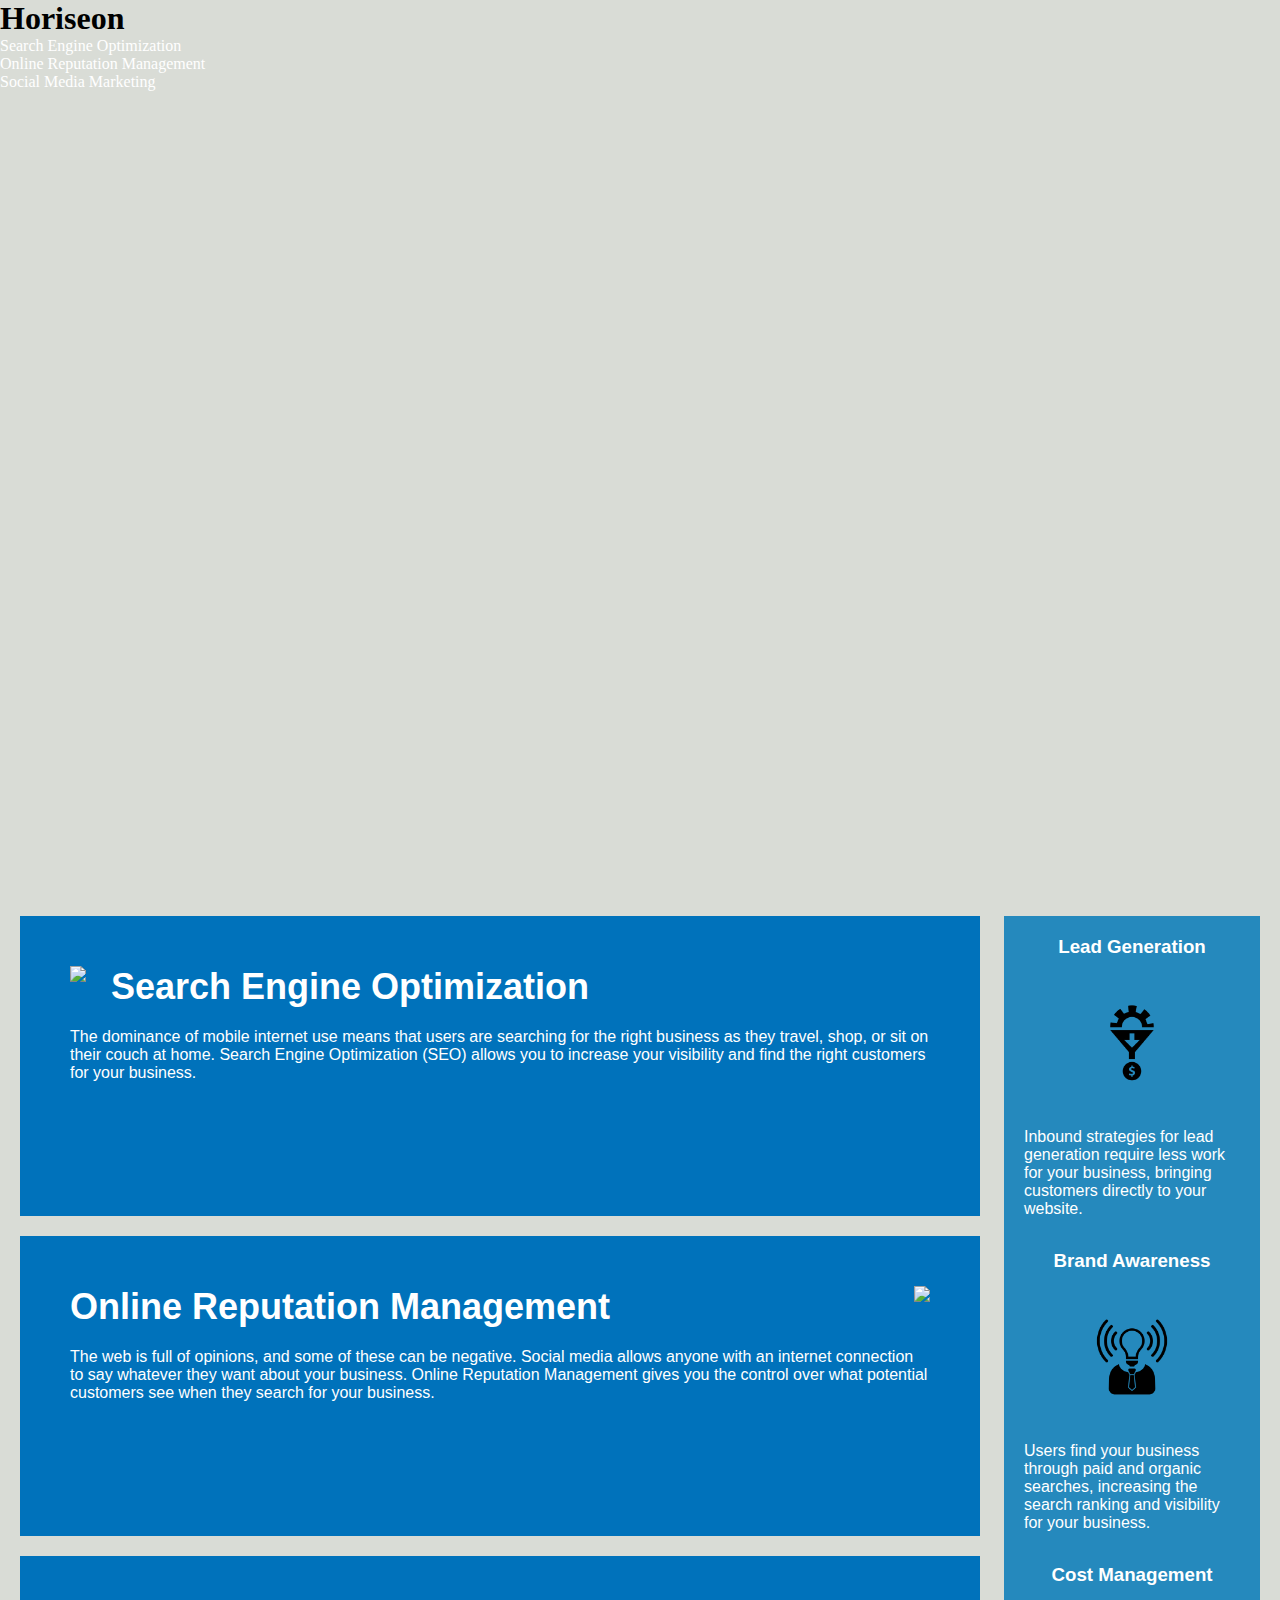
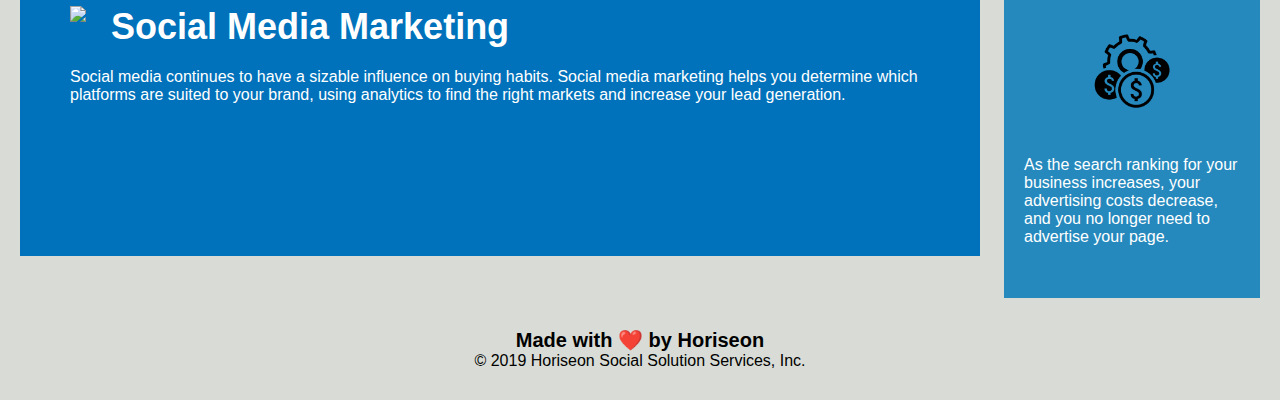
==== index.html @ 7c2c66f0 "first commit" ====
<!DOCTYPE html>
<html lang="en">

<head>
    <meta charset="UTF-8" />
    <link rel="stylesheet" href="./assets/css/style.css" />
    <title>Horiseon</title>
</head>

<body>
    <!-- HEADER STARTS -->
    <header>
        <h1>Hori<span class="seo">seo</span>n</h1>
        <!-- NAV STARTS -->
        <nav>
            <!-- UNORDERED LIST ELEMENT -->
            <ul>
                <li>
                    <a href="#search-engine-optimization">Search Engine Optimization</a>
                </li>
                <li>
                    <a href="#online-reputation-management">Online Reputation Management</a>
                </li>
                <li>
                    <a href="#social-media-marketing">Social Media Marketing</a>
                </li>
            </ul>
        </nav>
    </header>
    <!-- HEADER ENDS -->


    <div class="hero"></div>
    <div class="content">
        <div class="search-engine-optimization">
            <img src="./assets/images/search-engine-optimization.jpg" class="float-left" />
            <h2>Search Engine Optimization</h2>
            <p>
                The dominance of mobile internet use means that users are searching for the right business as they travel, shop, or sit on their couch at home. Search Engine Optimization (SEO) allows you to increase your visibility and find the right customers for your business.
            </p>
        </div>
        <div id="online-reputation-management" class="online-reputation-management">
            <img src="./assets/images/online-reputation-management.jpg" class="float-right" />
            <h2>Online Reputation Management</h2>
            <p>
                The web is full of opinions, and some of these can be negative. Social media allows anyone with an internet connection to say whatever they want about your business. Online Reputation Management gives you the control over what potential customers see when they search for your business.
            </p>
        </div>
        <div id="social-media-marketing" class="social-media-marketing">
            <img src="./assets/images/social-media-marketing.jpg" class="float-left" />
            <h2>Social Media Marketing</h2>
            <p>
                Social media continues to have a sizable influence on buying habits. Social media marketing helps you determine which platforms are suited to your brand, using analytics to find the right markets and increase your lead generation.
            </p>
        </div>
    </div>
    <div class="benefits">
        <div class="benefit-lead">
            <h3>Lead Generation</h3>
            <img src="./assets/images/lead-generation.png" />
            <p>
                Inbound strategies for lead generation require less work for your business, bringing customers directly to your website.
            </p>
        </div>
        <div class="benefit-brand">
            <h3>Brand Awareness</h3>
            <img src="./assets/images/brand-awareness.png" />
            <p>
                Users find your business through paid and organic searches, increasing the search ranking and visibility for your business.
            </p>
        </div>
        <div class="benefit-cost">
            <h3>Cost Management</h3>
            <img src="./assets/images/cost-management.png"></img>
            <p>
                As the search ranking for your business increases, your advertising costs decrease, and you no longer need to advertise your page.
            </p>
        </div>
    </div>
    <div class="footer">
        <h2>Made with ❤️️ by Horiseon</h2>
        <p>
            &copy; 2019 Horiseon Social Solution Services, Inc.
        </p>
    </div>
</body>

</html>
---- assets/css/style.css ----
* {
    box-sizing: border-box;
    padding: 0;
    margin: 0;
}

body {
    background-color: #d9dcd6;
}

.header {
    padding: 20px;
    font-family: 'Trebuchet MS', 'Lucida Sans Unicode', 'Lucida Grande', 'Lucida Sans', Arial, sans-serif;
    background-color: #2a607c;
    color: #ffffff;
}

.header h1 {
    display: inline-block;
    font-size: 48px;
}

.header h1 .seo {
    color: #d9dcd6;
}

.header div {
    padding-top: 15px;
    margin-right: 20px;
    float: right;
    font-family: 'Gill Sans', 'Gill Sans MT', Calibri, 'Trebuchet MS', sans-serif;
    font-size: 20px;
}

.header div ul {
    list-style-type: none;
}

.header div ul li {
    display: inline-block;
    margin-left: 25px;
}

a {
    color: #ffffff;
    text-decoration: none;
}

p {
    font-size: 16px;
}

.hero {
    height: 800px;
    width: 100%;
    margin-bottom: 25px;
    background-image: url("../images/digital-marketing-meeting.jpg");
    background-size: cover;
    background-position: center;
}

.float-left {
    float: left;
    margin-right: 25px;
}

.float-right {
    float: right;
    margin-left: 25px;
}

.content {
    width: 75%;
    display: inline-block;
    margin-left: 20px;
}

.benefits {
    margin-right: 20px;
    padding: 20px;
    clear: both;
    float: right;
    width: 20%;
    height: 100%;
    font-family: 'Gill Sans', 'Gill Sans MT', Calibri, 'Trebuchet MS', sans-serif;
    background-color: #2589bd;
}

.benefit-lead {
    margin-bottom: 32px;
    color: #ffffff;
}

.benefit-brand {
    margin-bottom: 32px;
    color: #ffffff;
}

.benefit-cost {
    margin-bottom: 32px;
    color: #ffffff;
}

.benefit-lead h3 {
    margin-bottom: 10px;
    text-align: center;
}

.benefit-brand h3 {
    margin-bottom: 10px;
    text-align: center;
}

.benefit-cost h3 {
    margin-bottom: 10px;
    text-align: center;
}

.benefit-lead img {
    display: block;
    margin: 10px auto;
    max-width: 150px;
}

.benefit-brand img {
    display: block;
    margin: 10px auto;
    max-width: 150px;
}

.benefit-cost img {
    display: block;
    margin: 10px auto;
    max-width: 150px;
}

.search-engine-optimization {
    margin-bottom: 20px;
    padding: 50px;
    height: 300px;
    font-family: 'Gill Sans', 'Gill Sans MT', Calibri, 'Trebuchet MS', sans-serif;
    background-color: #0072bb;
    color: #ffffff;
}

.online-reputation-management {
    margin-bottom: 20px;
    padding: 50px;
    height: 300px;
    font-family: 'Gill Sans', 'Gill Sans MT', Calibri, 'Trebuchet MS', sans-serif;
    background-color: #0072bb;
    color: #ffffff;
}

.social-media-marketing {
    margin-bottom: 20px;
    padding: 50px;
    height: 300px;
    font-family: 'Gill Sans', 'Gill Sans MT', Calibri, 'Trebuchet MS', sans-serif;
    background-color: #0072bb;
    color: #ffffff;
}

.search-engine-optimization img {
    max-height: 200px;
}

.online-reputation-management img {
    max-height: 200px;
}

.social-media-marketing img {
    max-height: 200px;
}

.search-engine-optimization h2 {
    margin-bottom: 20px;
    font-size: 36px;
}

.online-reputation-management h2 {
    margin-bottom: 20px;
    font-size: 36px;
}

.social-media-marketing h2 {
    margin-bottom: 20px;
    font-size: 36px;
}

.footer {
    padding: 30px;
    clear: both;
    font-family: 'Trebuchet MS', 'Lucida Sans Unicode', 'Lucida Grande', 'Lucida Sans', Arial, sans-serif;
    text-align: center;
}

.footer h2 {
    font-size: 20px;
}
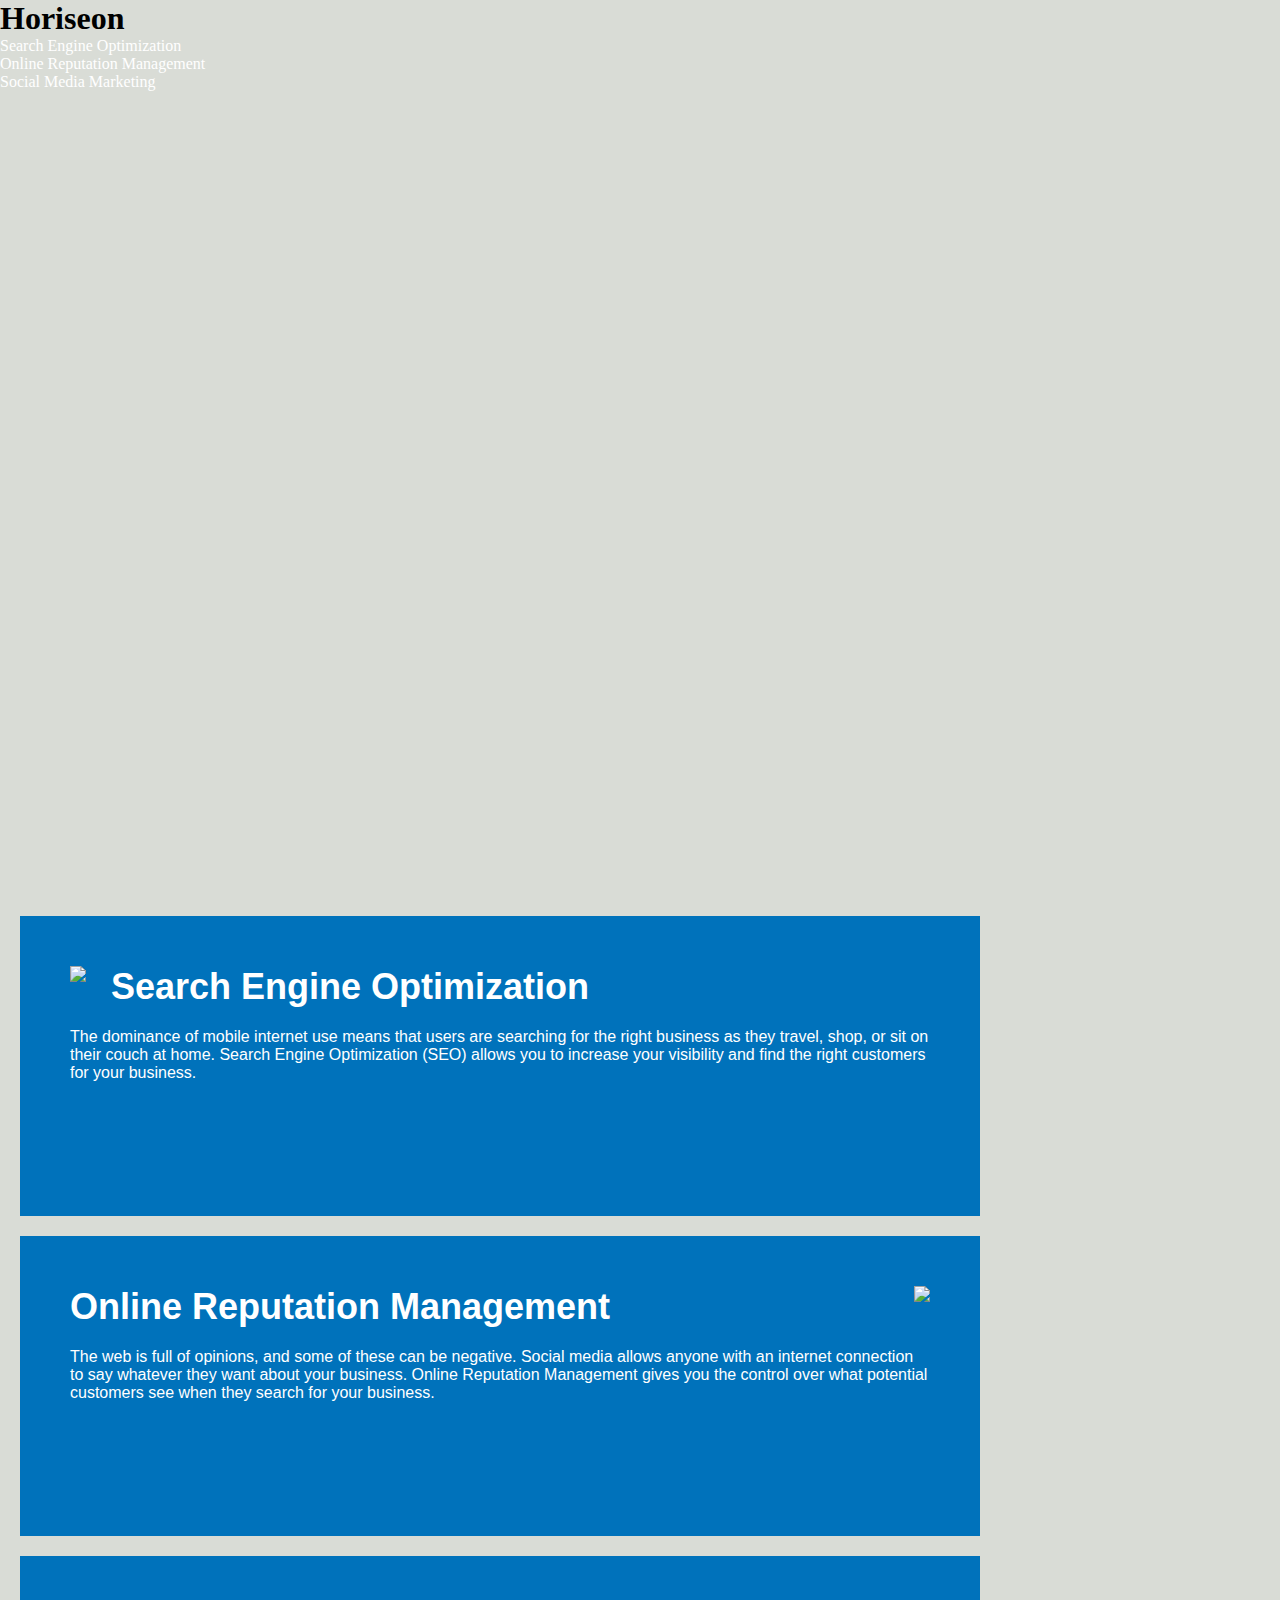
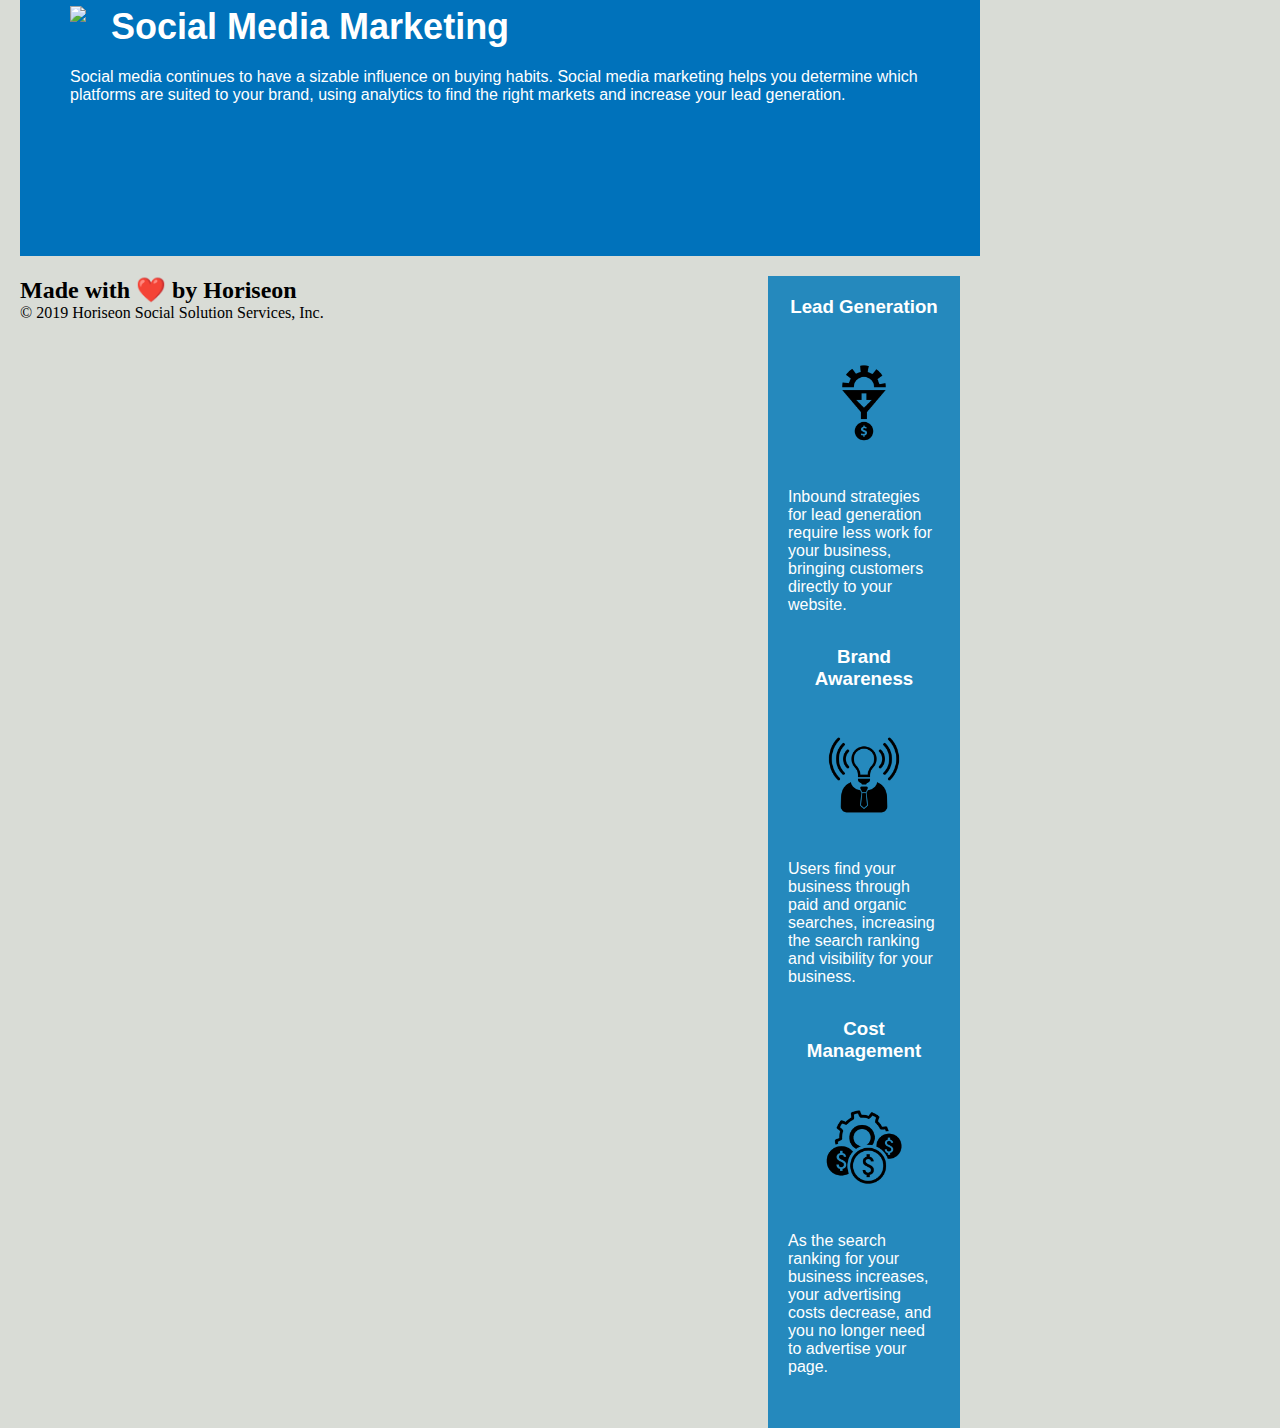
==== commit a73417dd: "added comments and changed footer" ====
--- a/index.html
+++ b/index.html
@@ -29,16 +29,24 @@
     </header>
     <!-- HEADER ENDS -->
 
+    <!-- HERO STARTS -->
 
-    <div class="hero"></div>
-    <div class="content">
-        <div class="search-engine-optimization">
+    <section class="hero"></section>
+
+    <!-- HERO ENDS -->
+
+    <section class="content">
+        <!-- SEARCH ENGINE SECTION -->
+        <div id="search-engine-optimization" div class="search-engine-optimization">
             <img src="./assets/images/search-engine-optimization.jpg" class="float-left" />
             <h2>Search Engine Optimization</h2>
             <p>
                 The dominance of mobile internet use means that users are searching for the right business as they travel, shop, or sit on their couch at home. Search Engine Optimization (SEO) allows you to increase your visibility and find the right customers for your business.
             </p>
         </div>
+
+        <!-- ONLINE REPUTATION SECTION -->
+
         <div id="online-reputation-management" class="online-reputation-management">
             <img src="./assets/images/online-reputation-management.jpg" class="float-right" />
             <h2>Online Reputation Management</h2>
@@ -46,6 +54,9 @@
                 The web is full of opinions, and some of these can be negative. Social media allows anyone with an internet connection to say whatever they want about your business. Online Reputation Management gives you the control over what potential customers see when they search for your business.
             </p>
         </div>
+
+        <!-- SOCIAL MEDIA SECTION -->
+
         <div id="social-media-marketing" class="social-media-marketing">
             <img src="./assets/images/social-media-marketing.jpg" class="float-left" />
             <h2>Social Media Marketing</h2>
@@ -55,6 +66,7 @@
         </div>
     </div>
     <div class="benefits">
+        <!-- BENEFIT-LEAD SECTION -->
         <div class="benefit-lead">
             <h3>Lead Generation</h3>
             <img src="./assets/images/lead-generation.png" />
@@ -62,6 +74,7 @@
                 Inbound strategies for lead generation require less work for your business, bringing customers directly to your website.
             </p>
         </div>
+        <!-- BENEFIT-BRAND SECTION -->
         <div class="benefit-brand">
             <h3>Brand Awareness</h3>
             <img src="./assets/images/brand-awareness.png" />
@@ -69,6 +82,7 @@
                 Users find your business through paid and organic searches, increasing the search ranking and visibility for your business.
             </p>
         </div>
+        <!-- BENEFIT-COST SECTION -->
         <div class="benefit-cost">
             <h3>Cost Management</h3>
             <img src="./assets/images/cost-management.png"></img>
@@ -77,12 +91,15 @@
             </p>
         </div>
     </div>
-    <div class="footer">
+
+    <!-- FOOTER STARTS -->
+    <footer>
         <h2>Made with ❤️️ by Horiseon</h2>
         <p>
             &copy; 2019 Horiseon Social Solution Services, Inc.
         </p>
-    </div>
+    </footer>
+    <!-- FOOTER ENDS -->
 </body>
 
 </html>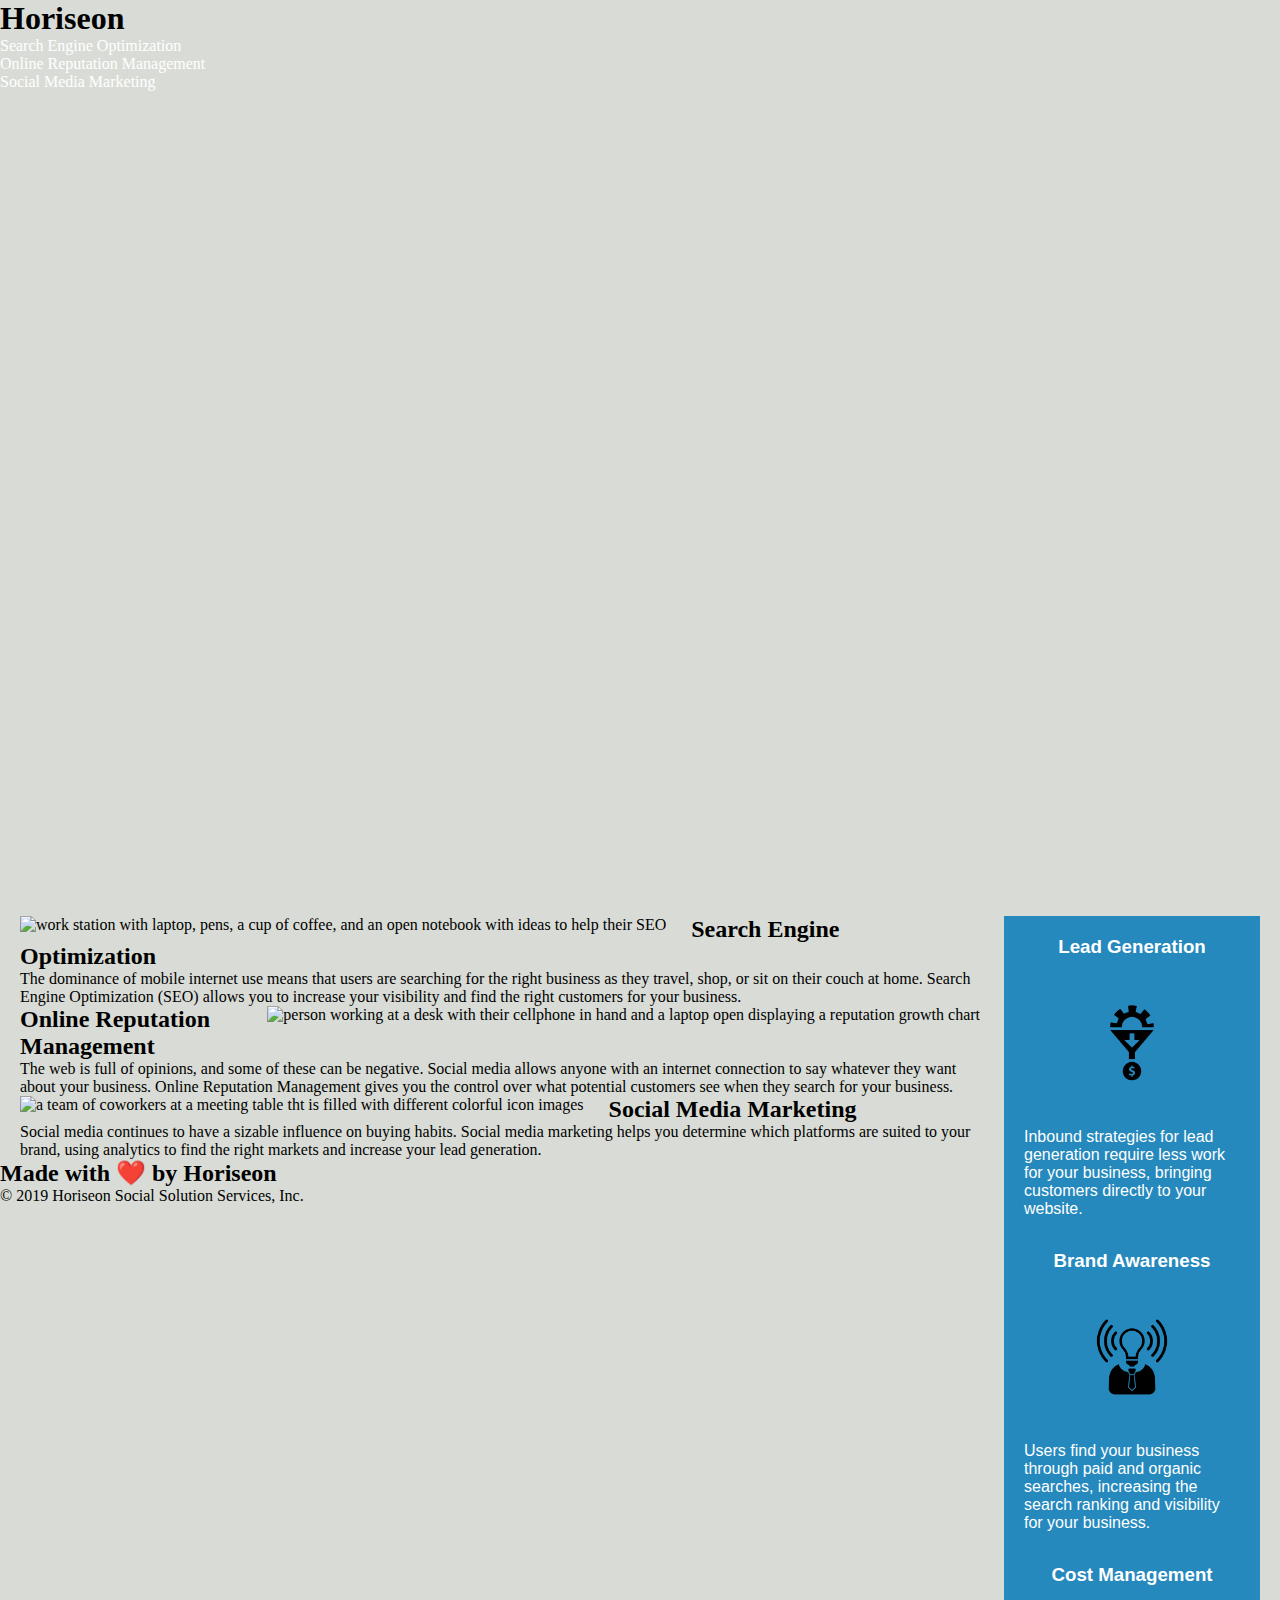
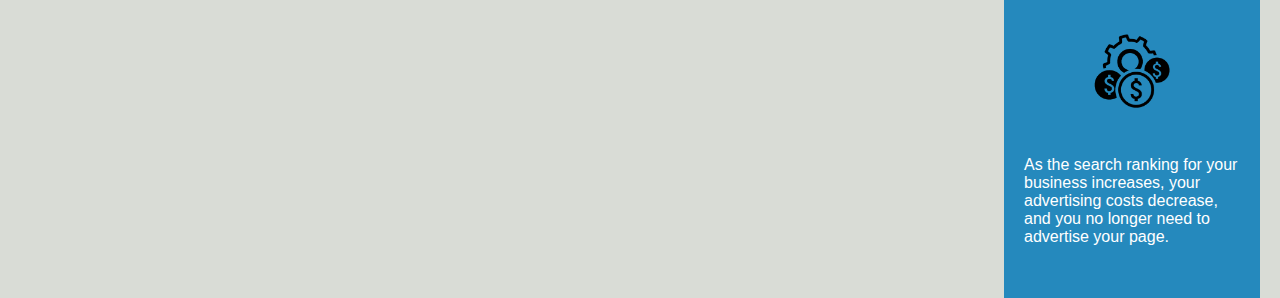
==== commit f45306fe: "updated content section" ====
--- a/index.html
+++ b/index.html
@@ -37,8 +37,8 @@
 
     <section class="content">
         <!-- SEARCH ENGINE SECTION -->
-        <div id="search-engine-optimization" div class="search-engine-optimization">
-            <img src="./assets/images/search-engine-optimization.jpg" class="float-left" />
+        <div id="search-engine-optimization" div class="strategies">
+            <img src="./assets/images/search-engine-optimization.jpg" alt="work station with laptop, pens, a cup of coffee, and an open notebook with ideas to help their SEO" class="float-left" />
             <h2>Search Engine Optimization</h2>
             <p>
                 The dominance of mobile internet use means that users are searching for the right business as they travel, shop, or sit on their couch at home. Search Engine Optimization (SEO) allows you to increase your visibility and find the right customers for your business.
@@ -47,8 +47,8 @@
 
         <!-- ONLINE REPUTATION SECTION -->
 
-        <div id="online-reputation-management" class="online-reputation-management">
-            <img src="./assets/images/online-reputation-management.jpg" class="float-right" />
+        <div id="online-reputation-management" class="strategies">
+            <img src="./assets/images/online-reputation-management.jpg" alt="person working at a desk with their cellphone in hand and a laptop open displaying a reputation growth chart" class="float-right" />
             <h2>Online Reputation Management</h2>
             <p>
                 The web is full of opinions, and some of these can be negative. Social media allows anyone with an internet connection to say whatever they want about your business. Online Reputation Management gives you the control over what potential customers see when they search for your business.
@@ -57,14 +57,15 @@
 
         <!-- SOCIAL MEDIA SECTION -->
 
-        <div id="social-media-marketing" class="social-media-marketing">
-            <img src="./assets/images/social-media-marketing.jpg" class="float-left" />
+        <div id="social-media-marketing" class="strategies">
+            <img src="./assets/images/social-media-marketing.jpg" alt="a team of coworkers at a meeting table tht is filled with different colorful icon images" class="float-left" />
             <h2>Social Media Marketing</h2>
             <p>
                 Social media continues to have a sizable influence on buying habits. Social media marketing helps you determine which platforms are suited to your brand, using analytics to find the right markets and increase your lead generation.
             </p>
         </div>
-    </div>
+    </section>
+
     <div class="benefits">
         <!-- BENEFIT-LEAD SECTION -->
         <div class="benefit-lead">
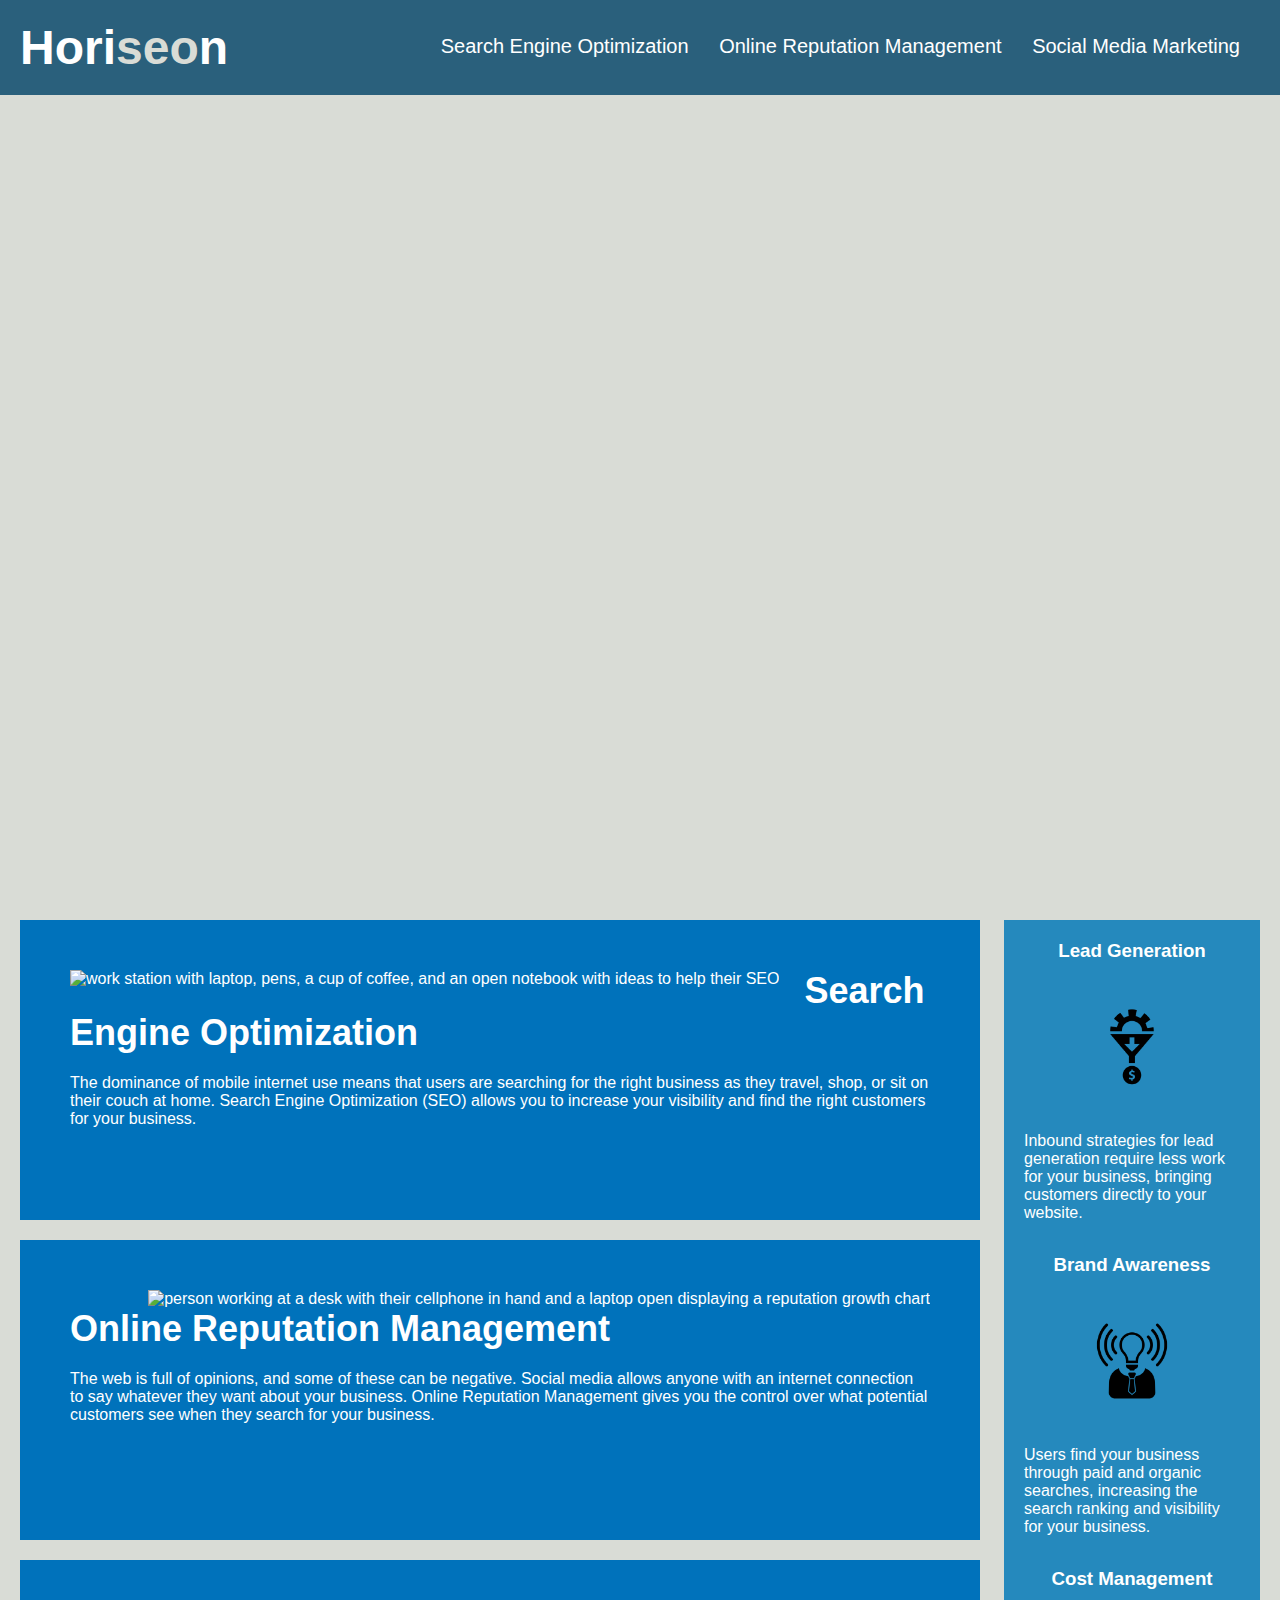
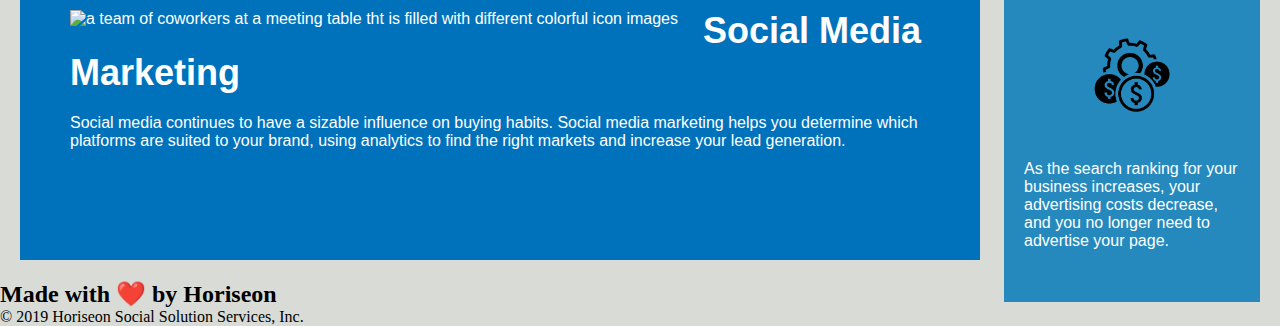
==== commit fd0b0c5d: "benefit html and css edited" ====
--- a/index.html
+++ b/index.html
@@ -66,32 +66,32 @@
         </div>
     </section>
 
-    <div class="benefits">
+    <section class="benefits">
         <!-- BENEFIT-LEAD SECTION -->
-        <div class="benefit-lead">
-            <h3>Lead Generation</h3>
-            <img src="./assets/images/lead-generation.png" />
+        <article class="benefit">
+            <h3 class="section-title">Lead Generation</h3>
+            <img src="./assets/images/lead-generation.png" alt="" />
             <p>
                 Inbound strategies for lead generation require less work for your business, bringing customers directly to your website.
             </p>
-        </div>
+        </article>
         <!-- BENEFIT-BRAND SECTION -->
-        <div class="benefit-brand">
-            <h3>Brand Awareness</h3>
-            <img src="./assets/images/brand-awareness.png" />
+        <article class="benefit">
+            <h3 class="section-title">Brand Awareness</h3>
+            <img src="./assets/images/brand-awareness.png" alt="" />
             <p>
                 Users find your business through paid and organic searches, increasing the search ranking and visibility for your business.
             </p>
-        </div>
+        </article>
         <!-- BENEFIT-COST SECTION -->
-        <div class="benefit-cost">
-            <h3>Cost Management</h3>
-            <img src="./assets/images/cost-management.png"></img>
+        <article class="benefit">
+            <h3 class="section-title">Cost Management</h3>
+            <img src="./assets/images/cost-management.png" alt="" />
             <p>
                 As the search ranking for your business increases, your advertising costs decrease, and you no longer need to advertise your page.
             </p>
-        </div>
-    </div>
+        </article>
+    </section>
 
     <!-- FOOTER STARTS -->
     <footer>
--- a/assets/css/style.css
+++ b/assets/css/style.css
@@ -8,23 +8,25 @@
     background-color: #d9dcd6;
 }
 
-.header {
+.seo {
+    color: #d9dcd6;
+}
+
+/* apply styles to <header> START */
+
+header {
     padding: 20px;
     font-family: 'Trebuchet MS', 'Lucida Sans Unicode', 'Lucida Grande', 'Lucida Sans', Arial, sans-serif;
     background-color: #2a607c;
     color: #ffffff;
 }
 
-.header h1 {
+header h1 {
     display: inline-block;
     font-size: 48px;
 }
 
-.header h1 .seo {
-    color: #d9dcd6;
-}
-
-.header div {
+header nav {
     padding-top: 15px;
     margin-right: 20px;
     float: right;
@@ -32,23 +34,23 @@
     font-size: 20px;
 }
 
-.header div ul {
+header nav ul {
     list-style-type: none;
 }
 
-.header div ul li {
+header nav ul li {
     display: inline-block;
     margin-left: 25px;
 }
 
-a {
+header nav ul li a {
     color: #ffffff;
     text-decoration: none;
 }
 
-p {
-    font-size: 16px;
-}
+/* apply styles to <header> ENDS */
+
+/* apply styles to .hero STARTS */
 
 .hero {
     height: 800px;
@@ -59,6 +61,20 @@
     background-position: center;
 }
 
+/* apply styles to .hero ENDS */
+
+/* apply styles to .content section STARTS */
+
+.content {
+    width: 75%;
+    display: inline-block;
+    margin-left: 20px;
+}
+
+.content h2 {
+    margin-bottom: 20px;
+    font-size: 36px;
+}
 .float-left {
     float: left;
     margin-right: 25px;
@@ -69,11 +85,26 @@
     margin-left: 25px;
 }
 
-.content {
-    width: 75%;
-    display: inline-block;
-    margin-left: 20px;
+.content p {
+    font-size: 16px;
 }
+
+.content img {
+    max-height: 200px;
+}
+
+.strategies {
+    margin-bottom: 20px;
+    padding: 50px;
+    height: 300px;
+    font-family: 'Gill Sans', 'Gill Sans MT', Calibri, 'Trebuchet MS', sans-serif;
+    background-color: #0072bb;
+    color: #ffffff;
+}
+
+/* apply styles to .content section END */
+
+/* apply styles to .benefits section START */
 
 .benefits {
     margin-right: 20px;
@@ -86,107 +117,25 @@
     background-color: #2589bd;
 }
 
-.benefit-lead {
+.benefit {
     margin-bottom: 32px;
     color: #ffffff;
 }
 
-.benefit-brand {
-    margin-bottom: 32px;
-    color: #ffffff;
-}
-
-.benefit-cost {
-    margin-bottom: 32px;
-    color: #ffffff;
-}
-
-.benefit-lead h3 {
+.section-title {
     margin-bottom: 10px;
     text-align: center;
 }
 
-.benefit-brand h3 {
-    margin-bottom: 10px;
-    text-align: center;
-}
-
-.benefit-cost h3 {
-    margin-bottom: 10px;
-    text-align: center;
-}
-
-.benefit-lead img {
+.benefits img {
     display: block;
     margin: 10px auto;
     max-width: 150px;
 }
 
-.benefit-brand img {
-    display: block;
-    margin: 10px auto;
-    max-width: 150px;
-}
+/* apply styles to .benefit section END */
 
-.benefit-cost img {
-    display: block;
-    margin: 10px auto;
-    max-width: 150px;
-}
-
-.search-engine-optimization {
-    margin-bottom: 20px;
-    padding: 50px;
-    height: 300px;
-    font-family: 'Gill Sans', 'Gill Sans MT', Calibri, 'Trebuchet MS', sans-serif;
-    background-color: #0072bb;
-    color: #ffffff;
-}
-
-.online-reputation-management {
-    margin-bottom: 20px;
-    padding: 50px;
-    height: 300px;
-    font-family: 'Gill Sans', 'Gill Sans MT', Calibri, 'Trebuchet MS', sans-serif;
-    background-color: #0072bb;
-    color: #ffffff;
-}
-
-.social-media-marketing {
-    margin-bottom: 20px;
-    padding: 50px;
-    height: 300px;
-    font-family: 'Gill Sans', 'Gill Sans MT', Calibri, 'Trebuchet MS', sans-serif;
-    background-color: #0072bb;
-    color: #ffffff;
-}
-
-.search-engine-optimization img {
-    max-height: 200px;
-}
-
-.online-reputation-management img {
-    max-height: 200px;
-}
-
-.social-media-marketing img {
-    max-height: 200px;
-}
-
-.search-engine-optimization h2 {
-    margin-bottom: 20px;
-    font-size: 36px;
-}
-
-.online-reputation-management h2 {
-    margin-bottom: 20px;
-    font-size: 36px;
-}
-
-.social-media-marketing h2 {
-    margin-bottom: 20px;
-    font-size: 36px;
-}
+/* apply styles to .benefit section END */
 
 .footer {
     padding: 30px;
